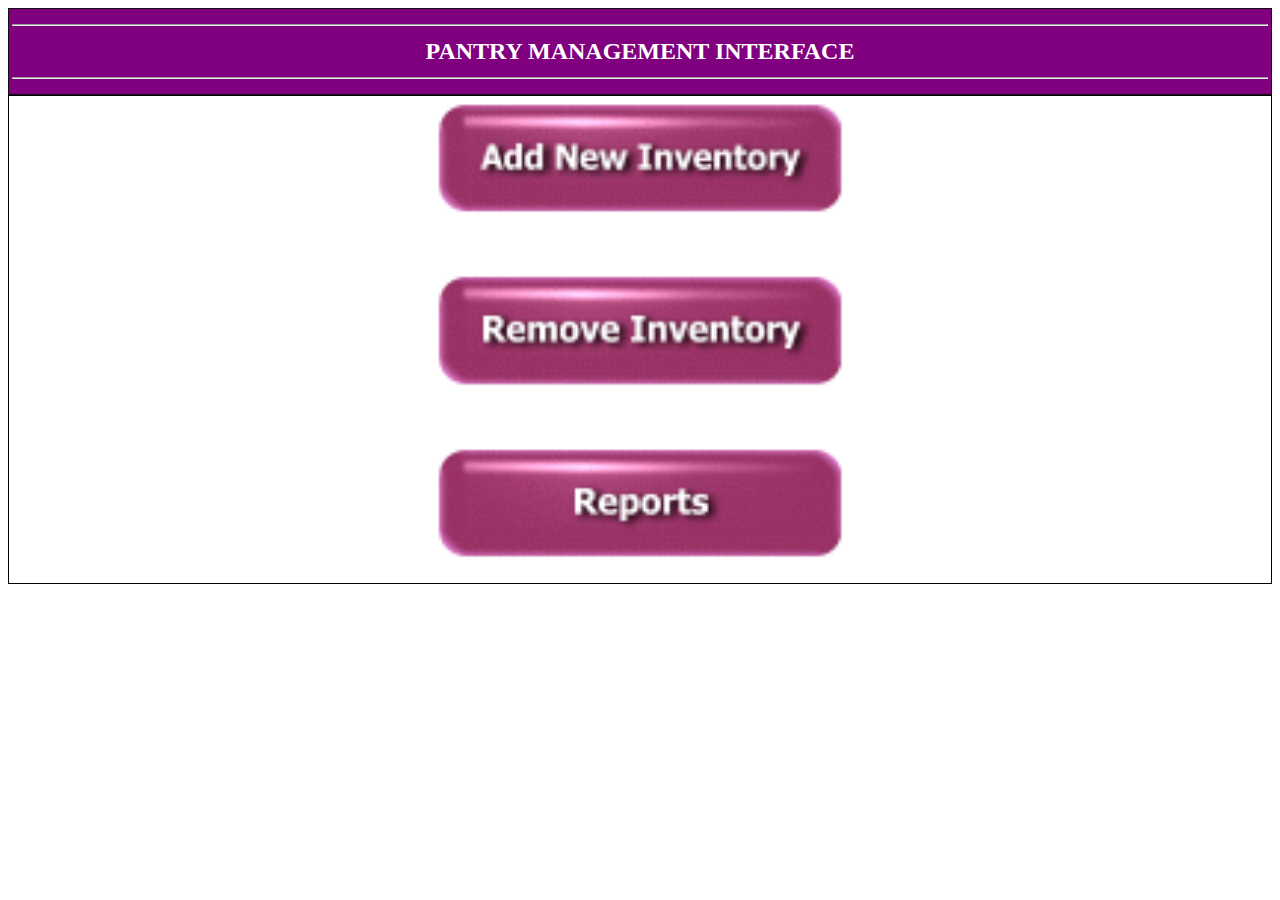
==== pantry/index.html @ 4af113a3 "First time check-in of Pantry DB.  Needs some work, but here is where it is at." ====
<HTML>
<HEAD>
<TITLE>Pantry - Home</TITLE>
</HEAD>
<BODY>
<CENTER>

<TABLE id=AutoNumber1 style="BORDER-COLLAPSE: collapse" borderColor=#111111 bgcolor=purple height=12 cellSpacing=3 cellPadding=3 width=100% border=1>
<TBODY>
<TR>
<TD width=100% height=12><CENTER><font face=tahoma size=5 color=white><b><hr>PANTRY MANAGEMENT INTERFACE<hr></b></CENTER></font></TD></TR></TABLE>

<TABLE id=AutoNumber10 style="BORDER-COLLAPSE: collapse" borderColor=#000000
      height=12 cellSpacing=3 cellPadding=3 width=100% border=1>
      <TBODY>
      <TR>
      <TD><CENTER>

  <a href="addinven.php"><img src="images/addinvenbutton.gif" border="0" width="33%" max-width="33%" max-height="100%"></a><br><br><br><br>
	<a href="removeinven.php"><img src="images/reminvenbutton.gif" border="0" width="33%" max-width="33%" max-height="100%"></a><br><br><br><br>
	<a href="report1.php"><img src="images/reportsbutton.gif" border="0" width="33%" max-width="33%" max-height="100%"></a><br>
</center>
<BR>

</TD></TR></TABLE></center>
</BODY>
</HTML>
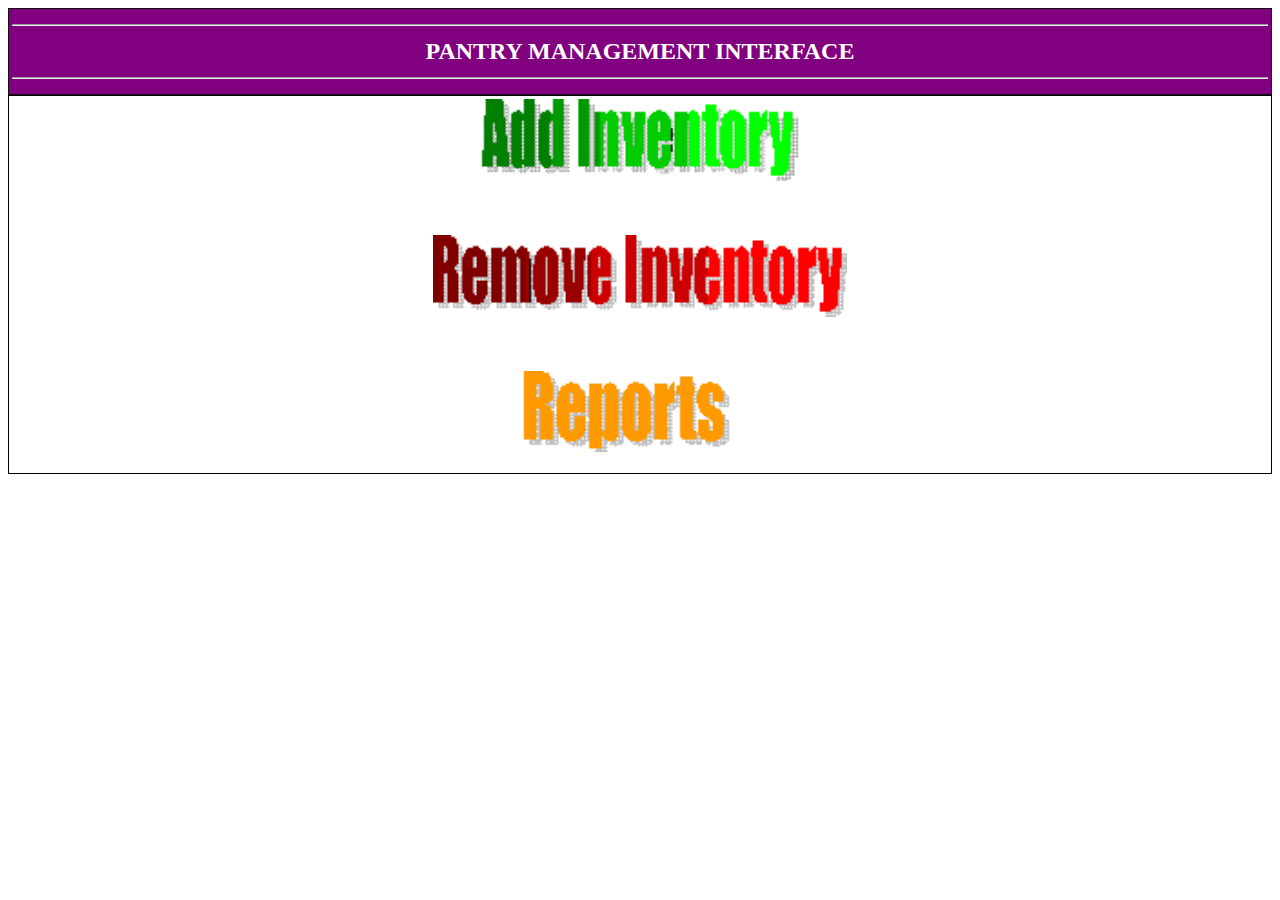
==== commit 1f1f1d36: "Default REPORT is now 'grocery list' (zero items)" ====
--- a/pantry/index.html
+++ b/pantry/index.html
@@ -18,7 +18,7 @@
 
   <a href="addinven.php"><img src="images/addinvenbutton.gif" border="0" width="33%" max-width="33%" max-height="100%"></a><br><br><br><br>
 	<a href="removeinven.php"><img src="images/reminvenbutton.gif" border="0" width="33%" max-width="33%" max-height="100%"></a><br><br><br><br>
-	<a href="report1.php"><img src="images/reportsbutton.gif" border="0" width="33%" max-width="33%" max-height="100%"></a><br>
+	<a href="reportzero.php"><img src="images/reportsbutton.gif" border="0" width="33%" max-width="33%" max-height="100%"></a><br>
 </center>
 <BR>
 
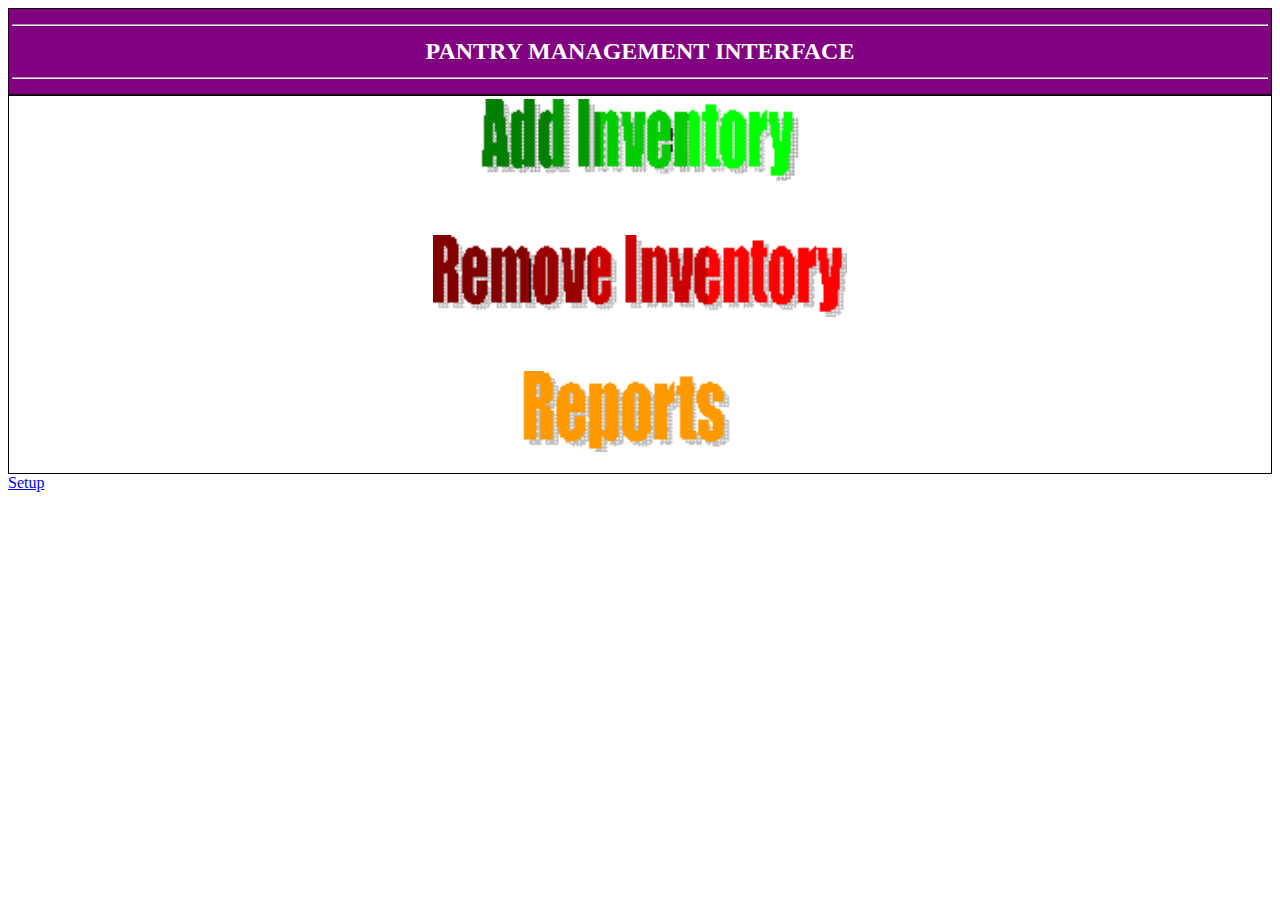
==== commit 60da1f0e: "New setup to support dynamic Categories (storage Locations)" ====
--- a/pantry/index.html
+++ b/pantry/index.html
@@ -23,5 +23,6 @@
 <BR>
 
 </TD></TR></TABLE></center>
+<a href="setupcategories.php">Setup</a>
 </BODY>
 </HTML>
